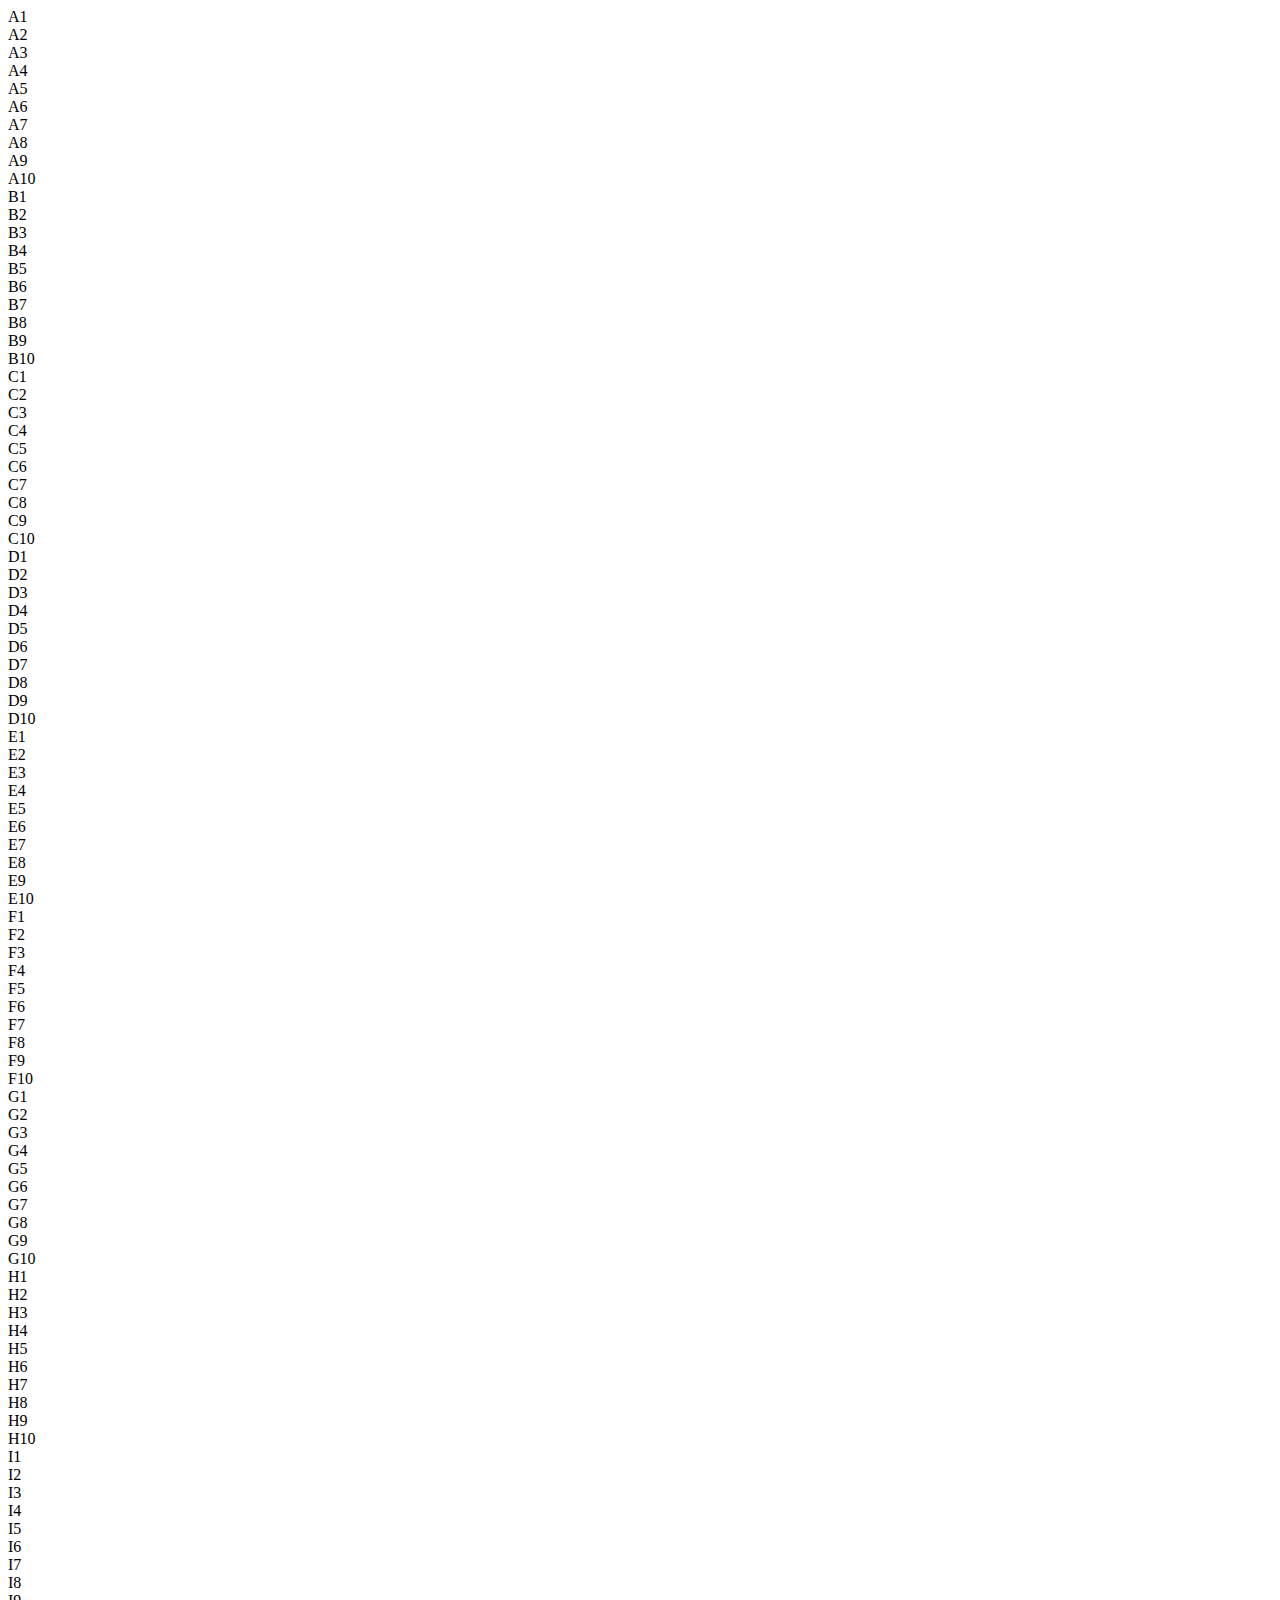
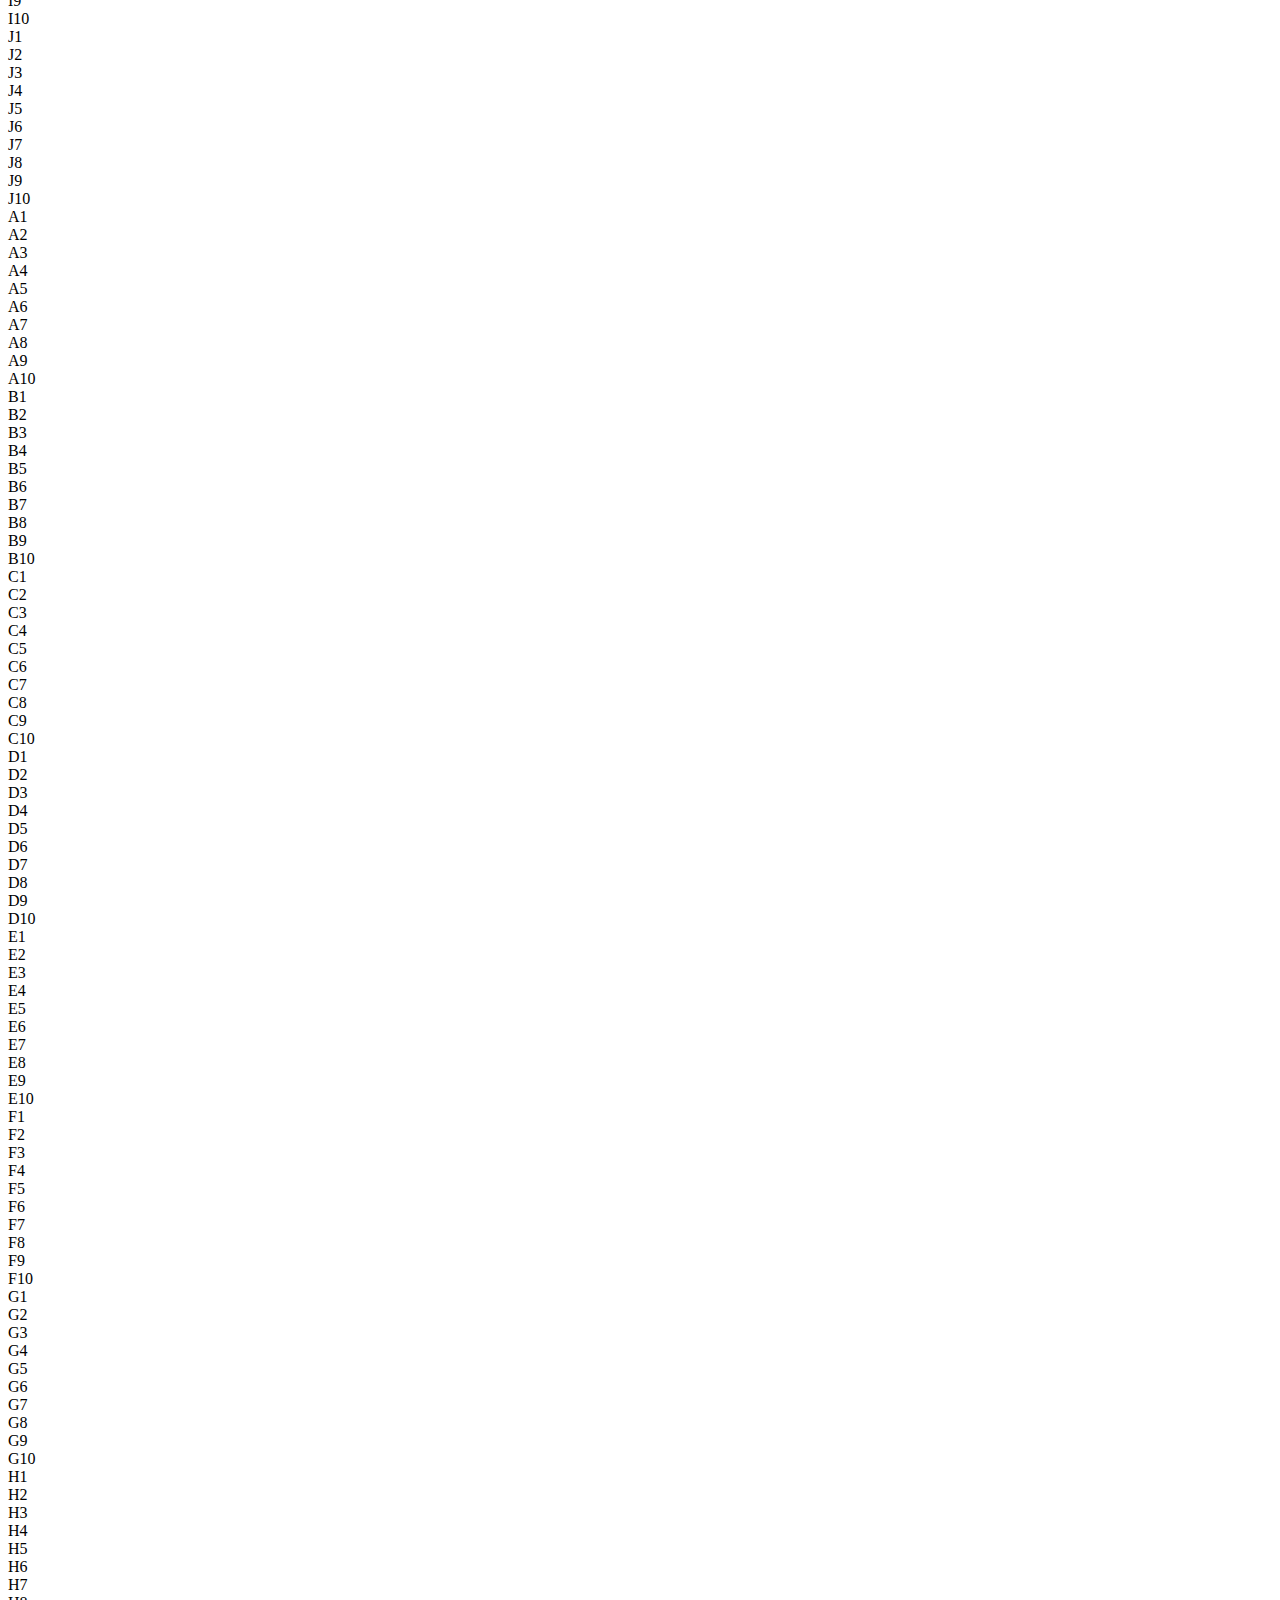
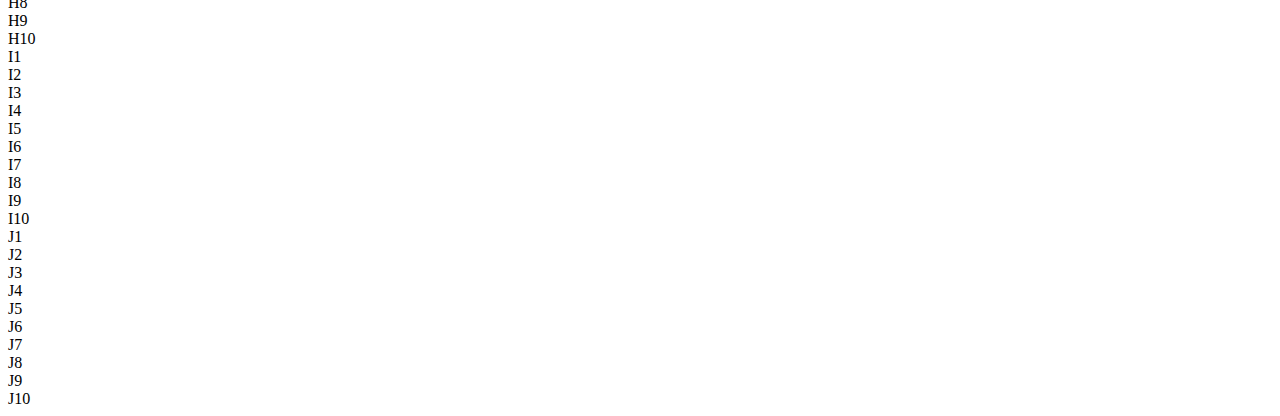
==== index.html @ 94ccf523 "layout van bordspel maken" ====
<!DOCTYPE html>
<html lang="en">
<head>
  <meta charset="UTF-8">
  <meta name="viewport" content="width=device-width, initial-scale=1.0">
  <link rel="javascript" href="JS/main.js">
  <link rel="stylesheet" href="CSS/style.css">
  <title>Zeeslag</title>
</head>
<body>
  <div class="boardcontainer">
    <div class="wrapper">
      <div class="boxes">A1</div>
      <div class="boxes">A2</div>
      <div class="boxes">A3</div>
      <div class="boxes">A4</div>
      <div class="boxes">A5</div>
      <div class="boxes">A6</div>
      <div class="boxes">A7</div>
      <div class="boxes">A8</div>
      <div class="boxes">A9</div>
      <div class="boxes">A10</div>
      <div class="boxes">B1</div>
      <div class="boxes">B2</div>
      <div class="boxes">B3</div>
      <div class="boxes">B4</div>
      <div class="boxes">B5</div>
      <div class="boxes">B6</div>
      <div class="boxes">B7</div>
      <div class="boxes">B8</div>
      <div class="boxes">B9</div>
      <div class="boxes">B10</div>
      <div class="boxes">C1</div>
      <div class="boxes">C2</div>
      <div class="boxes">C3</div>
      <div class="boxes">C4</div>
      <div class="boxes">C5</div>
      <div class="boxes">C6</div>
      <div class="boxes">C7</div>
      <div class="boxes">C8</div>
      <div class="boxes">C9</div>
      <div class="boxes">C10</div>
      <div class="boxes">D1</div>
      <div class="boxes">D2</div>
      <div class="boxes">D3</div>
      <div class="boxes">D4</div>
      <div class="boxes">D5</div>
      <div class="boxes">D6</div>
      <div class="boxes">D7</div>
      <div class="boxes">D8</div>
      <div class="boxes">D9</div>
      <div class="boxes">D10</div>
      <div class="boxes">E1</div>
      <div class="boxes">E2</div>
      <div class="boxes">E3</div>
      <div class="boxes">E4</div>
      <div class="boxes">E5</div>
      <div class="boxes">E6</div>
      <div class="boxes">E7</div>
      <div class="boxes">E8</div>
      <div class="boxes">E9</div>
      <div class="boxes">E10</div>
      <div class="boxes">F1</div>
      <div class="boxes">F2</div>
      <div class="boxes">F3</div>
      <div class="boxes">F4</div>
      <div class="boxes">F5</div>
      <div class="boxes">F6</div>
      <div class="boxes">F7</div>
      <div class="boxes">F8</div>
      <div class="boxes">F9</div>
      <div class="boxes">F10</div>
      <div class="boxes">G1</div>
      <div class="boxes">G2</div>
      <div class="boxes">G3</div>
      <div class="boxes">G4</div>
      <div class="boxes">G5</div>
      <div class="boxes">G6</div>
      <div class="boxes">G7</div>
      <div class="boxes">G8</div>
      <div class="boxes">G9</div>
      <div class="boxes">G10</div>
      <div class="boxes">H1</div>
      <div class="boxes">H2</div>
      <div class="boxes">H3</div>
      <div class="boxes">H4</div>
      <div class="boxes">H5</div>
      <div class="boxes">H6</div>
      <div class="boxes">H7</div>
      <div class="boxes">H8</div>
      <div class="boxes">H9</div>
      <div class="boxes">H10</div>
      <div class="boxes">I1</div>
      <div class="boxes">I2</div>
      <div class="boxes">I3</div>
      <div class="boxes">I4</div>
      <div class="boxes">I5</div>
      <div class="boxes">I6</div>
      <div class="boxes">I7</div>
      <div class="boxes">I8</div>
      <div class="boxes">I9</div>
      <div class="boxes">I10</div>
      <div class="boxes">J1</div>
      <div class="boxes">J2</div>
      <div class="boxes">J3</div>
      <div class="boxes">J4</div>
      <div class="boxes">J5</div>
      <div class="boxes">J6</div>
      <div class="boxes">J7</div>
      <div class="boxes">J8</div>
      <div class="boxes">J9</div>
      <div class="boxes">J10</div>
    </div>

    <div class="wrapper number2">
      <div class="boxes">A1</div>
      <div class="boxes">A2</div>
      <div class="boxes">A3</div>
      <div class="boxes">A4</div>
      <div class="boxes">A5</div>
      <div class="boxes">A6</div>
      <div class="boxes">A7</div>
      <div class="boxes">A8</div>
      <div class="boxes">A9</div>
      <div class="boxes">A10</div>
      <div class="boxes">B1</div>
      <div class="boxes">B2</div>
      <div class="boxes">B3</div>
      <div class="boxes">B4</div>
      <div class="boxes">B5</div>
      <div class="boxes">B6</div>
      <div class="boxes">B7</div>
      <div class="boxes">B8</div>
      <div class="boxes">B9</div>
      <div class="boxes">B10</div>
      <div class="boxes">C1</div>
      <div class="boxes">C2</div>
      <div class="boxes">C3</div>
      <div class="boxes">C4</div>
      <div class="boxes">C5</div>
      <div class="boxes">C6</div>
      <div class="boxes">C7</div>
      <div class="boxes">C8</div>
      <div class="boxes">C9</div>
      <div class="boxes">C10</div>
      <div class="boxes">D1</div>
      <div class="boxes">D2</div>
      <div class="boxes">D3</div>
      <div class="boxes">D4</div>
      <div class="boxes">D5</div>
      <div class="boxes">D6</div>
      <div class="boxes">D7</div>
      <div class="boxes">D8</div>
      <div class="boxes">D9</div>
      <div class="boxes">D10</div>
      <div class="boxes">E1</div>
      <div class="boxes">E2</div>
      <div class="boxes">E3</div>
      <div class="boxes">E4</div>
      <div class="boxes">E5</div>
      <div class="boxes">E6</div>
      <div class="boxes">E7</div>
      <div class="boxes">E8</div>
      <div class="boxes">E9</div>
      <div class="boxes">E10</div>
      <div class="boxes">F1</div>
      <div class="boxes">F2</div>
      <div class="boxes">F3</div>
      <div class="boxes">F4</div>
      <div class="boxes">F5</div>
      <div class="boxes">F6</div>
      <div class="boxes">F7</div>
      <div class="boxes">F8</div>
      <div class="boxes">F9</div>
      <div class="boxes">F10</div>
      <div class="boxes">G1</div>
      <div class="boxes">G2</div>
      <div class="boxes">G3</div>
      <div class="boxes">G4</div>
      <div class="boxes">G5</div>
      <div class="boxes">G6</div>
      <div class="boxes">G7</div>
      <div class="boxes">G8</div>
      <div class="boxes">G9</div>
      <div class="boxes">G10</div>
      <div class="boxes">H1</div>
      <div class="boxes">H2</div>
      <div class="boxes">H3</div>
      <div class="boxes">H4</div>
      <div class="boxes">H5</div>
      <div class="boxes">H6</div>
      <div class="boxes">H7</div>
      <div class="boxes">H8</div>
      <div class="boxes">H9</div>
      <div class="boxes">H10</div>
      <div class="boxes">I1</div>
      <div class="boxes">I2</div>
      <div class="boxes">I3</div>
      <div class="boxes">I4</div>
      <div class="boxes">I5</div>
      <div class="boxes">I6</div>
      <div class="boxes">I7</div>
      <div class="boxes">I8</div>
      <div class="boxes">I9</div>
      <div class="boxes">I10</div>
      <div class="boxes">J1</div>
      <div class="boxes">J2</div>
      <div class="boxes">J3</div>
      <div class="boxes">J4</div>
      <div class="boxes">J5</div>
      <div class="boxes">J6</div>
      <div class="boxes">J7</div>
      <div class="boxes">J8</div>
      <div class="boxes">J9</div>
      <div class="boxes">J10</div>
    </div>
  </div>
</body>
</html>
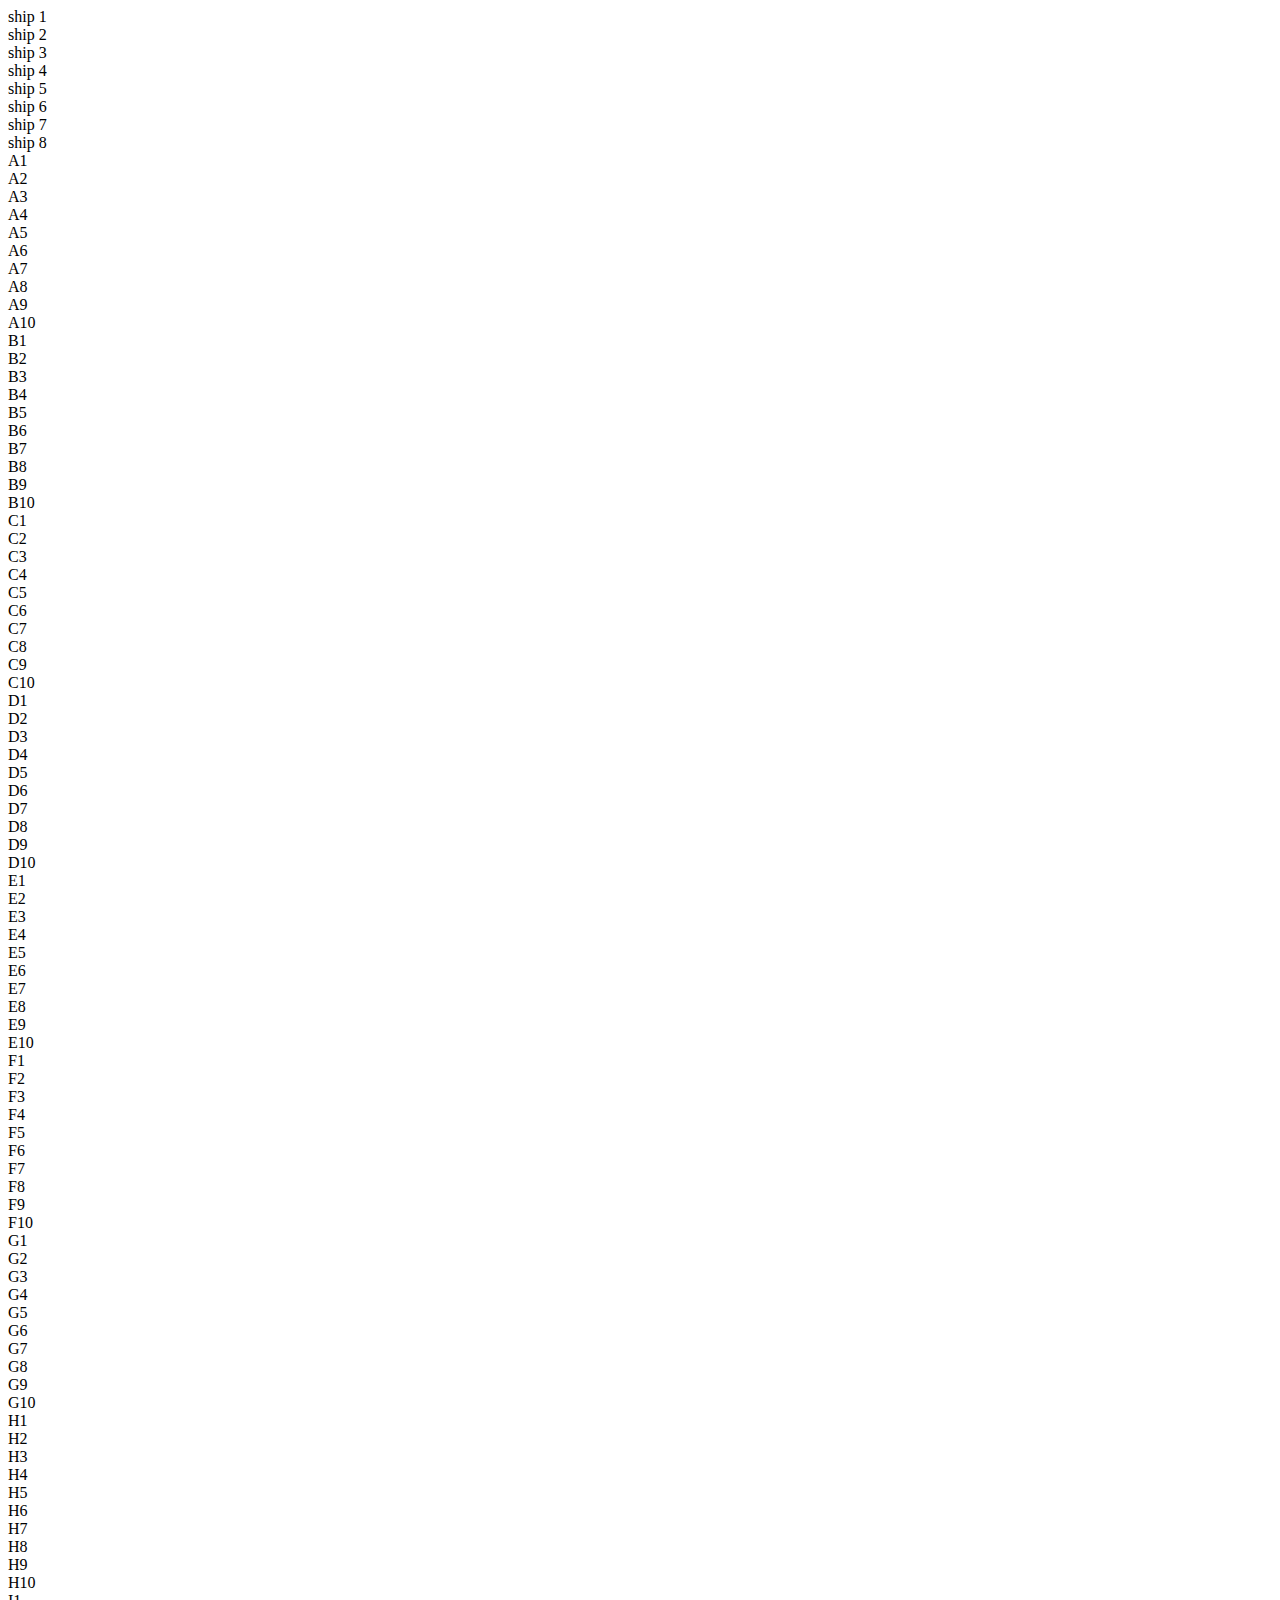
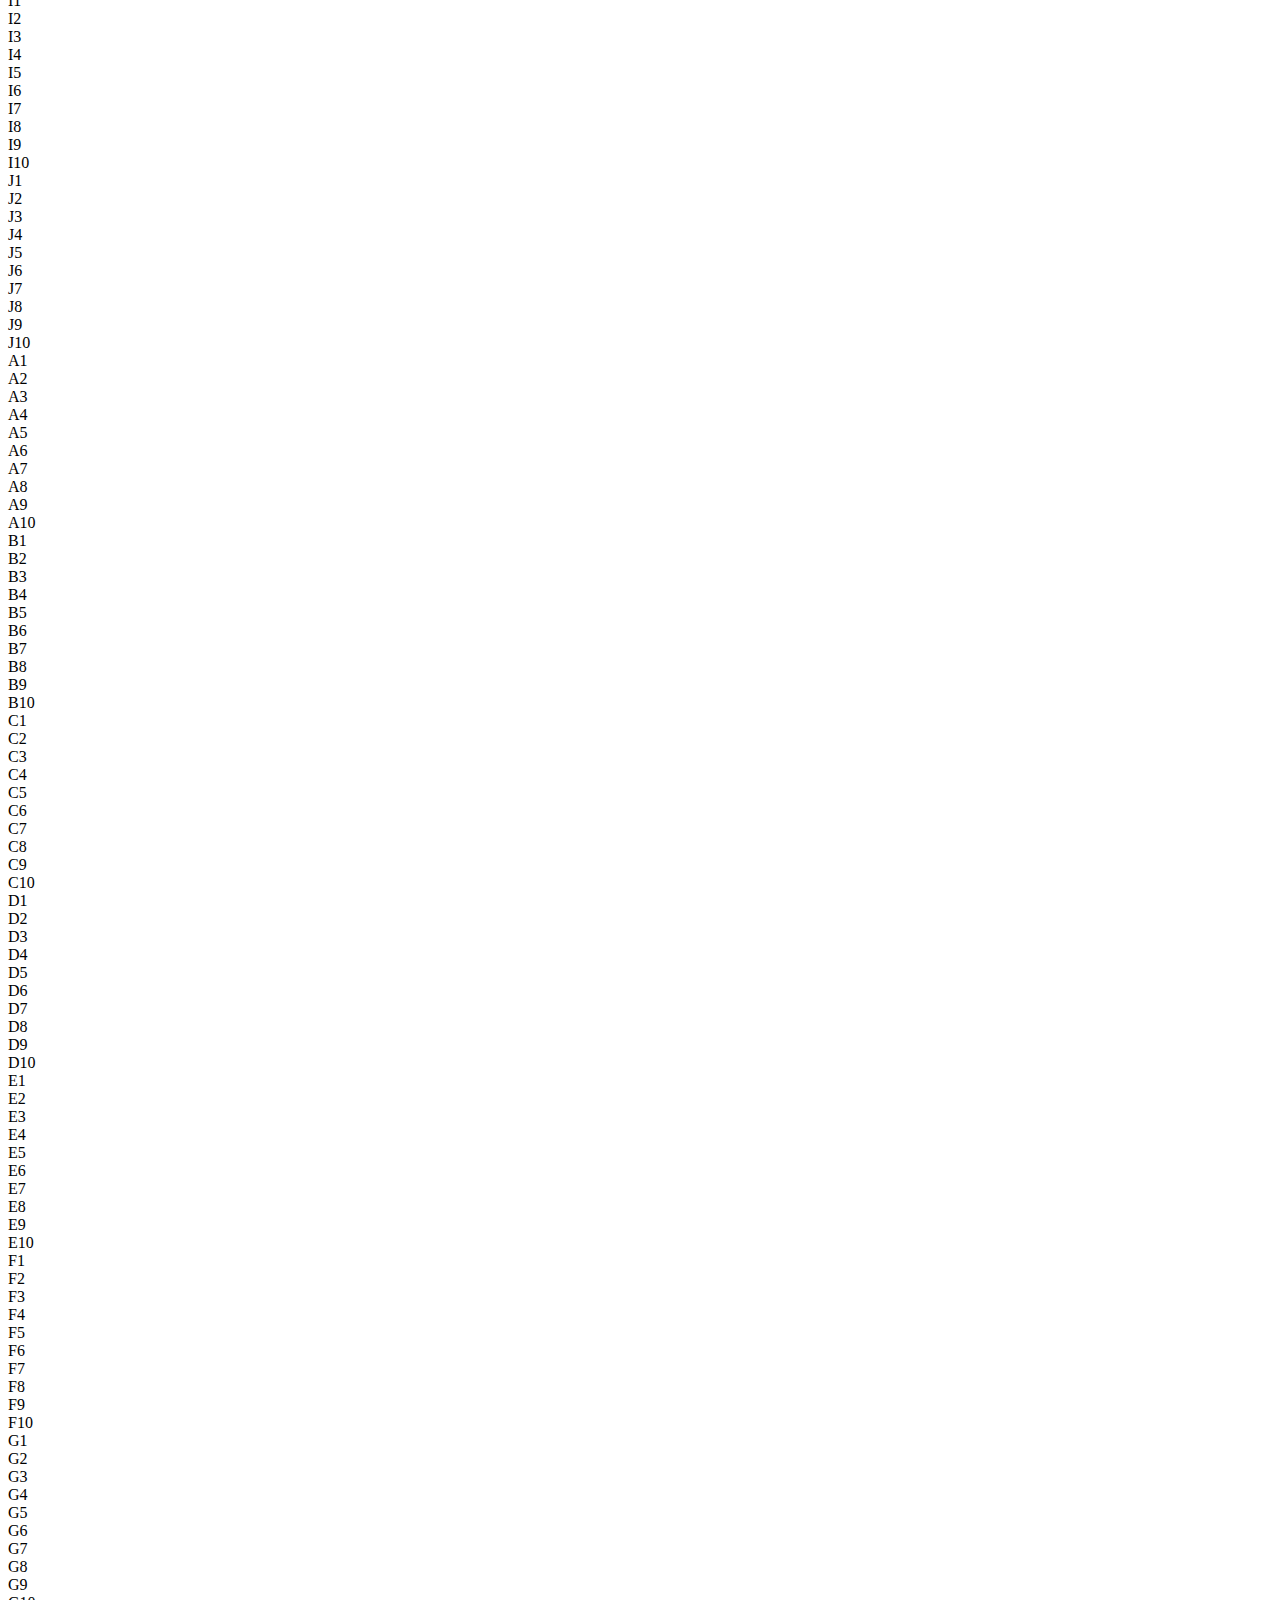
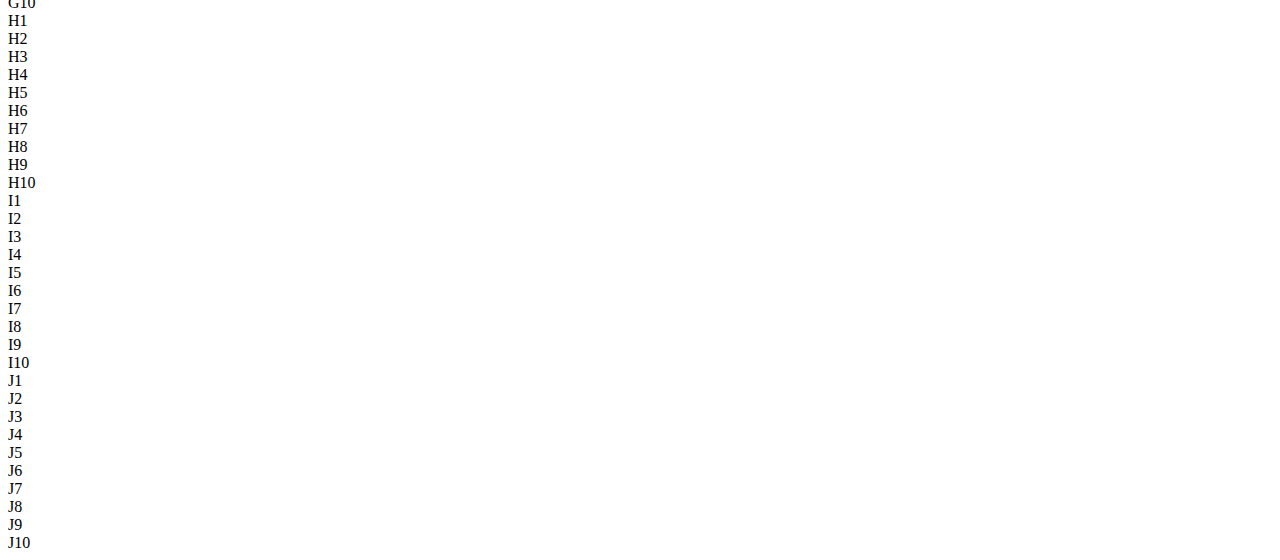
==== commit 8bf8aff3: "ships aanmaken" ====
--- a/index.html
+++ b/index.html
@@ -3,12 +3,19 @@
 <head>
   <meta charset="UTF-8">
   <meta name="viewport" content="width=device-width, initial-scale=1.0">
-  <link rel="javascript" href="JS/main.js">
   <link rel="stylesheet" href="CSS/style.css">
   <title>Zeeslag</title>
 </head>
 <body>
   <div class="boardcontainer">
+    <div class= "ships1"> ship 1 </div>
+    <div class= "ships2"> ship 2 </div>
+    <div class= "ships3"> ship 3 </div>
+    <div class= "ships4"> ship 4 </div>
+    <div class= "ships5"> ship 5 </div>
+    <div class= "ships6"> ship 6 </div>
+    <div class= "ships7"> ship 7 </div>
+    <div class= "ships8"> ship 8 </div>
     <div class="wrapper">
       <div class="boxes">A1</div>
       <div class="boxes">A2</div>
@@ -215,5 +222,6 @@
       <div class="boxes">J10</div>
     </div>
   </div>
+  <script src="JS/main.js"></script>
 </body>
 </html>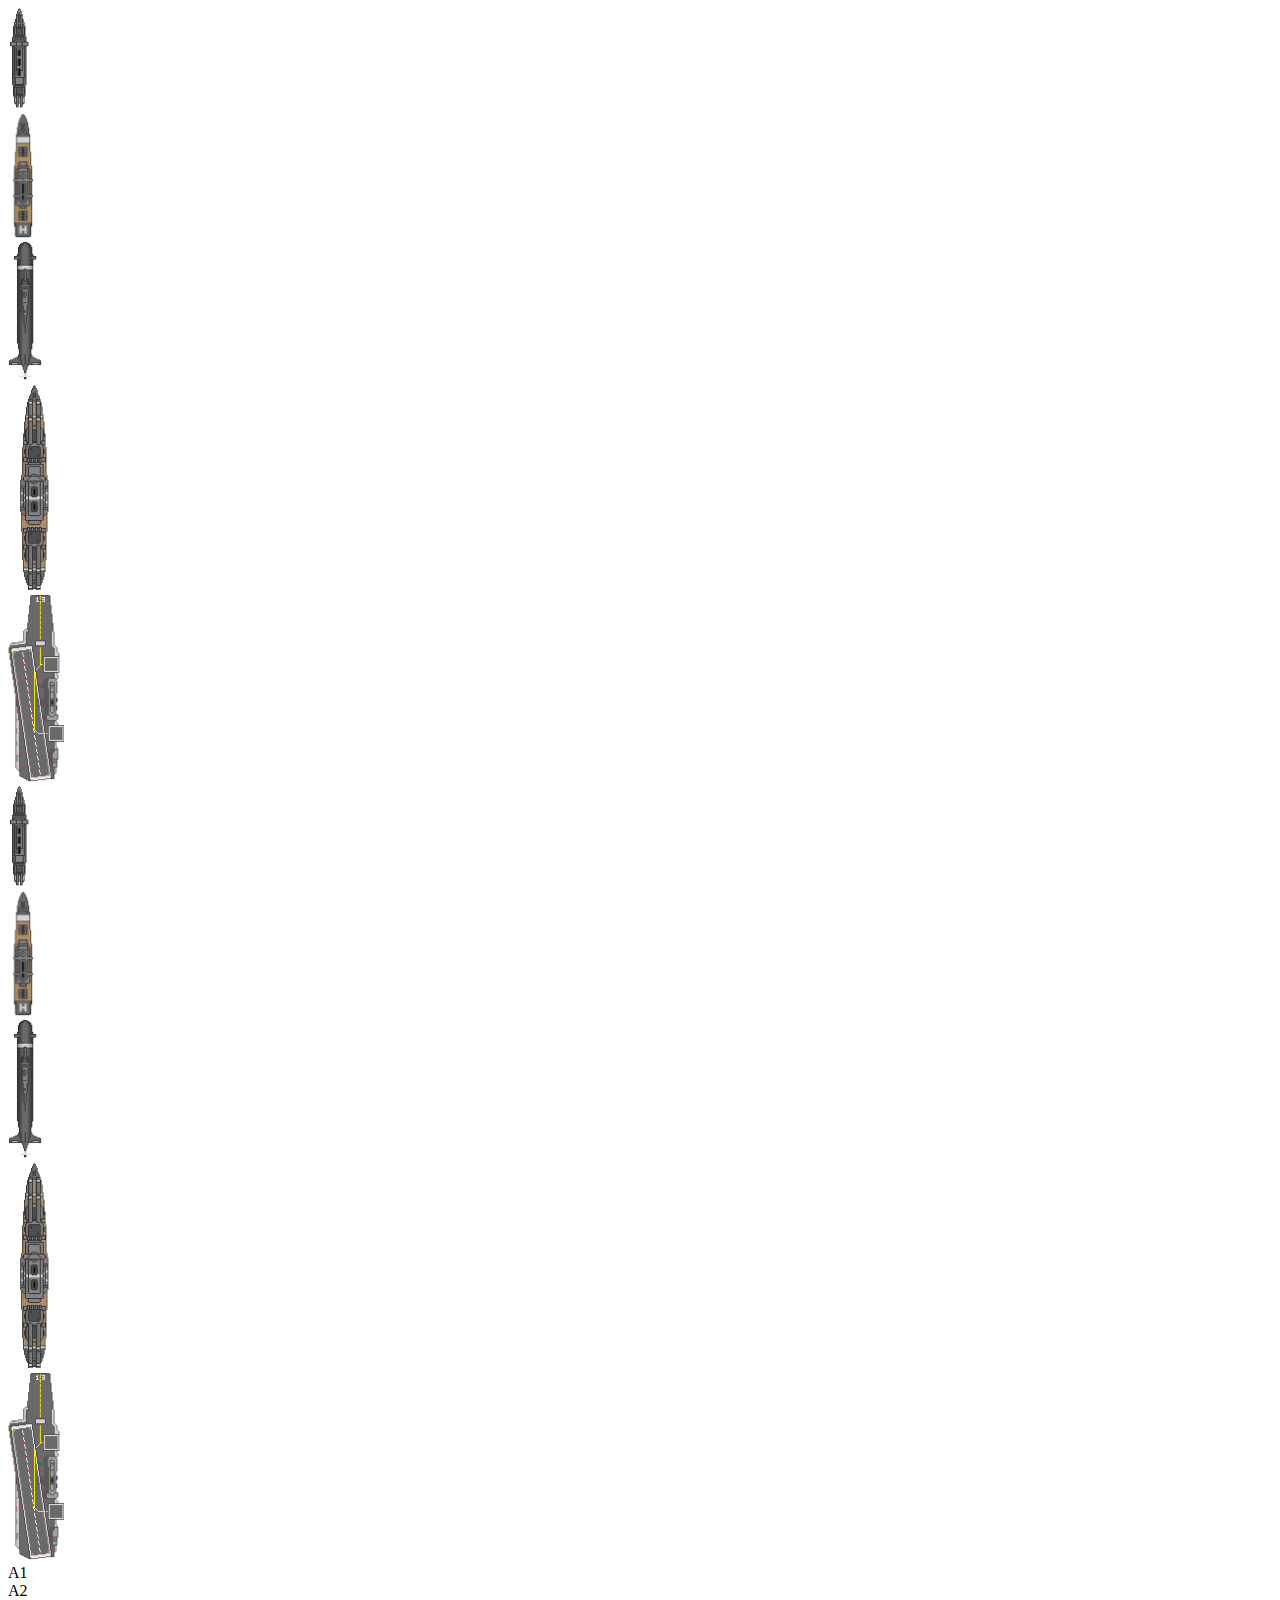
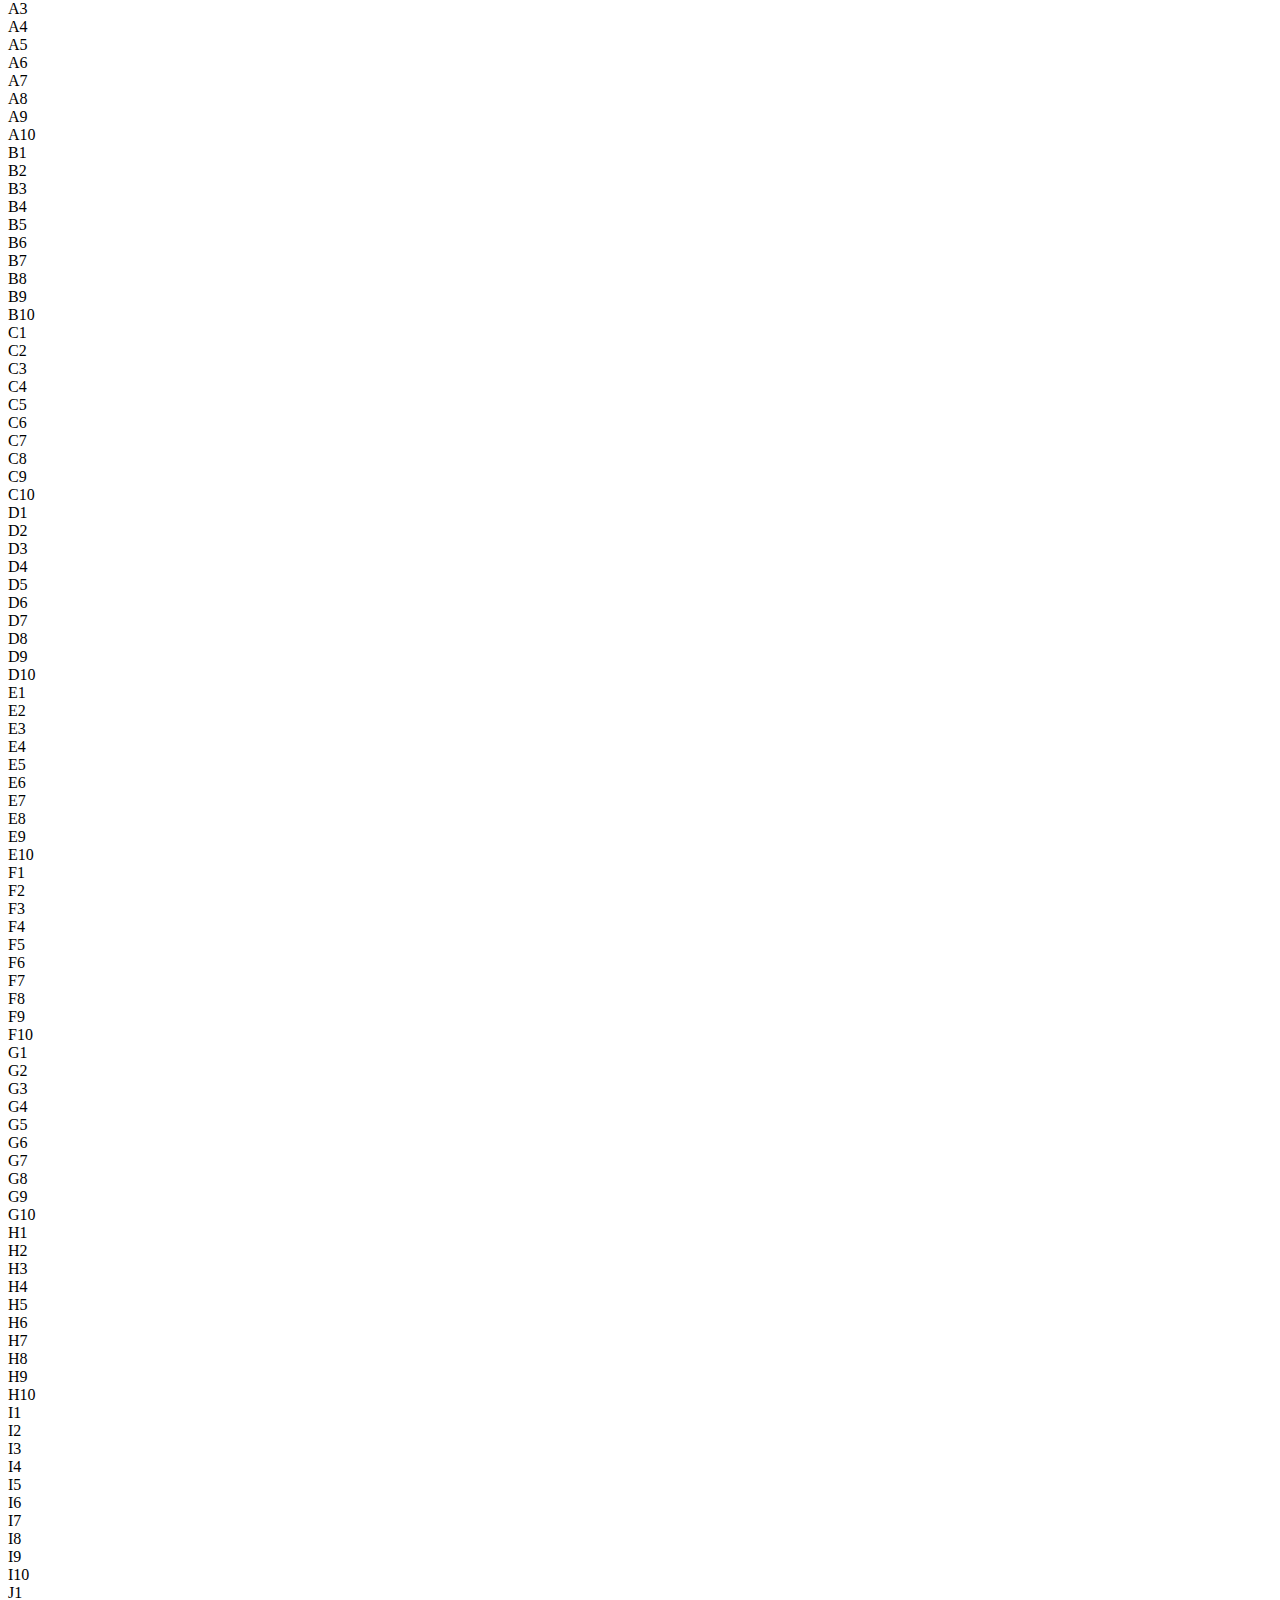
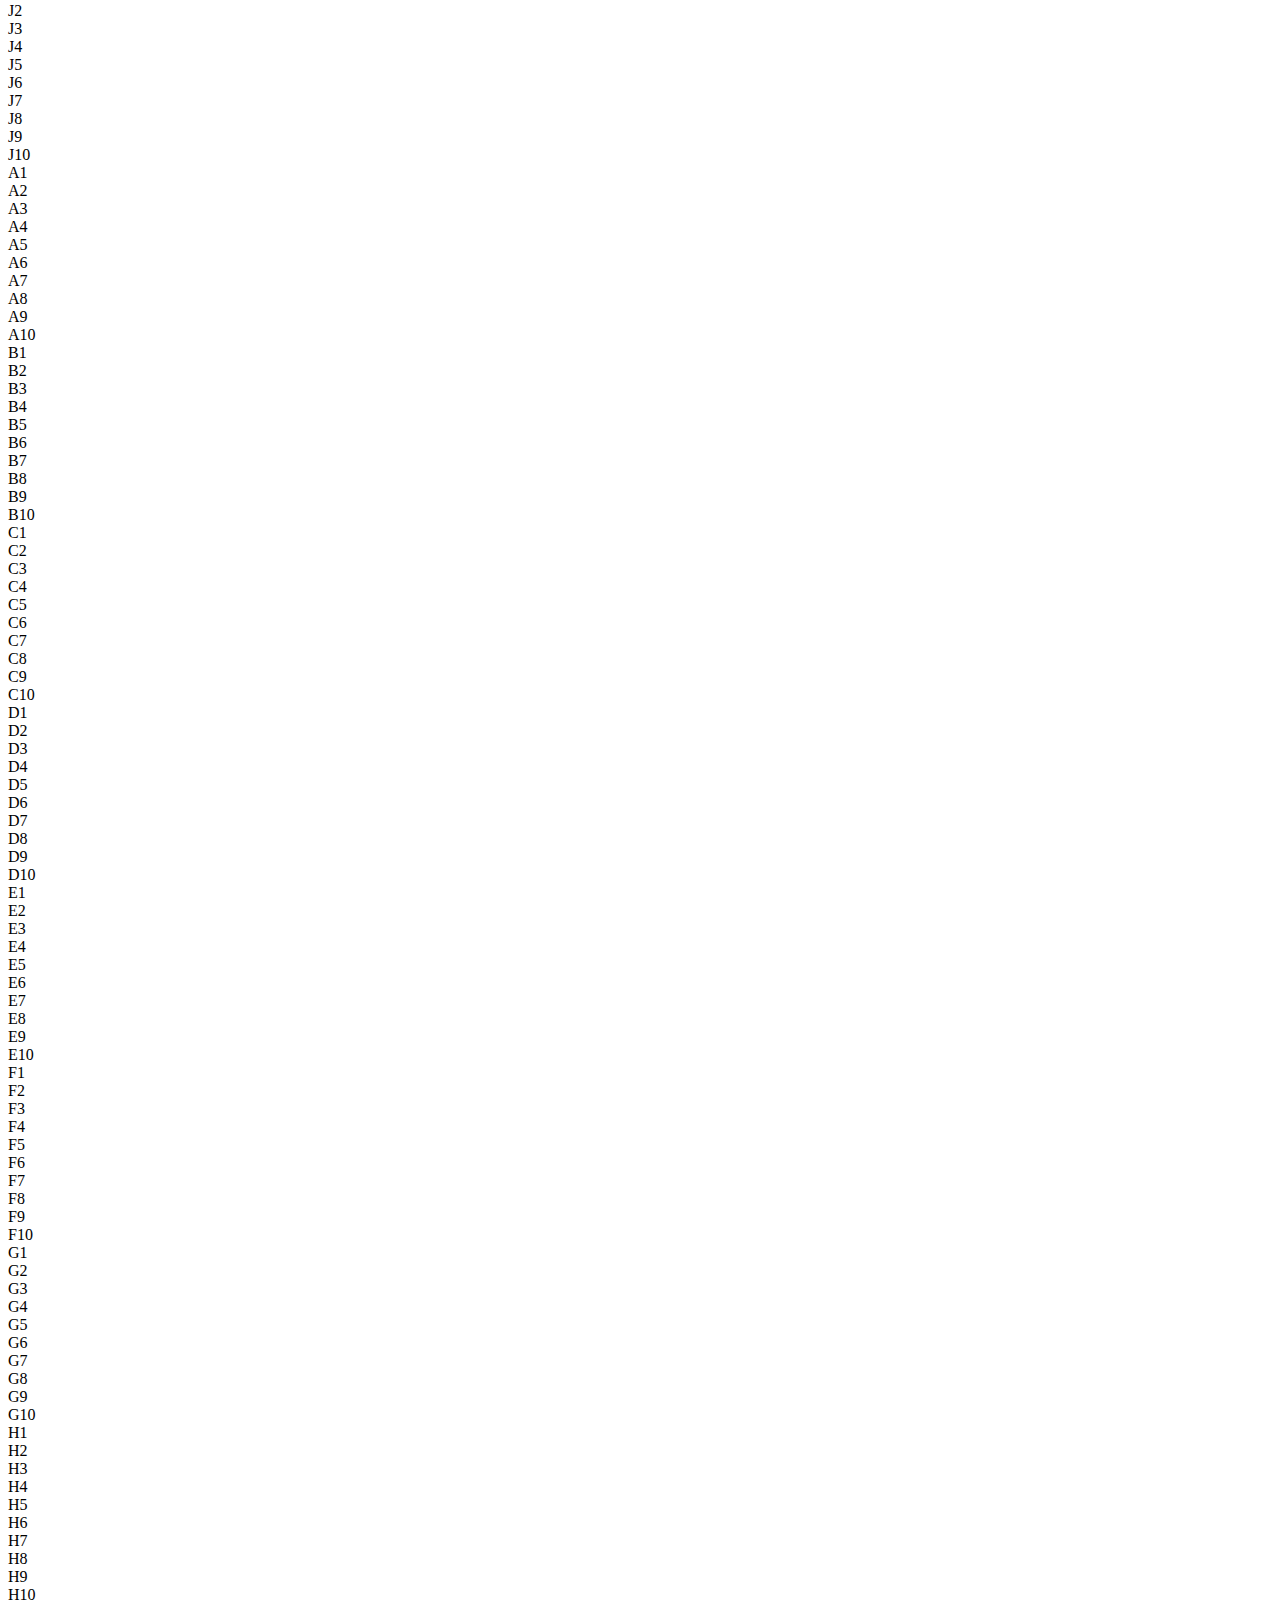
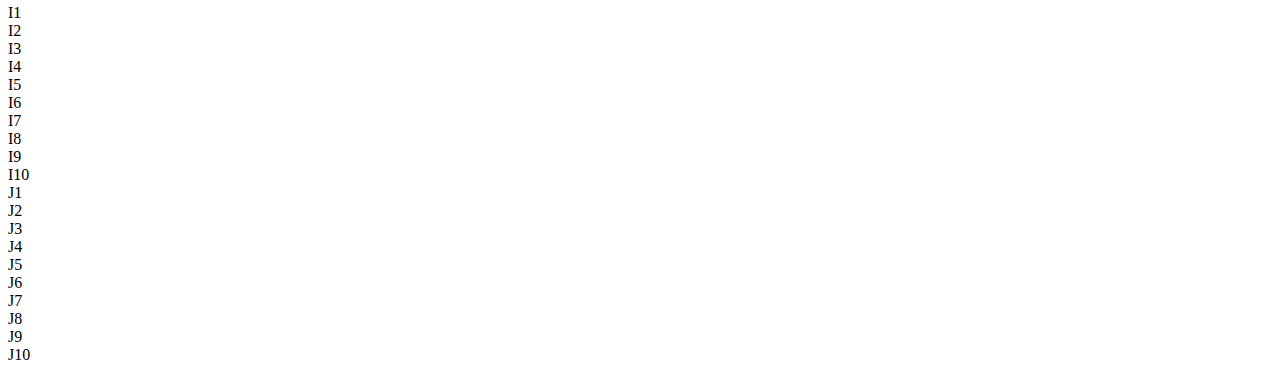
==== commit 5d53b6ec: "ships image" ====
--- a/index.html
+++ b/index.html
@@ -8,14 +8,16 @@
 </head>
 <body>
   <div class="boardcontainer">
-    <div class= "ships1"> ship 1 </div>
-    <div class= "ships2"> ship 2 </div>
-    <div class= "ships3"> ship 3 </div>
-    <div class= "ships4"> ship 4 </div>
-    <div class= "ships5"> ship 5 </div>
-    <div class= "ships6"> ship 6 </div>
-    <div class= "ships7"> ship 7 </div>
-    <div class= "ships8"> ship 8 </div>
+    <div class= "ships1"> <img src="image/ship1.png" alt="ship1"> </div>
+    <div class= "ships2"> <img src="image/ship2.png" alt="ship2"> </div>
+    <div class= "ships3"> <img src="image/ship3.png" alt="ship3"> </div>
+    <div class= "ships4"> <img src="image/ship4.png" alt="ship4"> </div>
+    <div class= "ships5"> <img src="image/ship5.png" alt="ship5"> </div>
+    <div class= "ships6"> <img src="image/ship1.png" alt="ship1"> </div>
+    <div class= "ships7"> <img src="image/ship2.png" alt="ship2"> </div>
+    <div class= "ships8"> <img src="image/ship3.png" alt="ship3"> </div>
+    <div class= "ships9"> <img src="image/ship4.png" alt="ship4"> </div>
+    <div class= "ships10"> <img src="image/ship5.png" alt="ship5"> </div>
     <div class="wrapper">
       <div class="boxes">A1</div>
       <div class="boxes">A2</div>
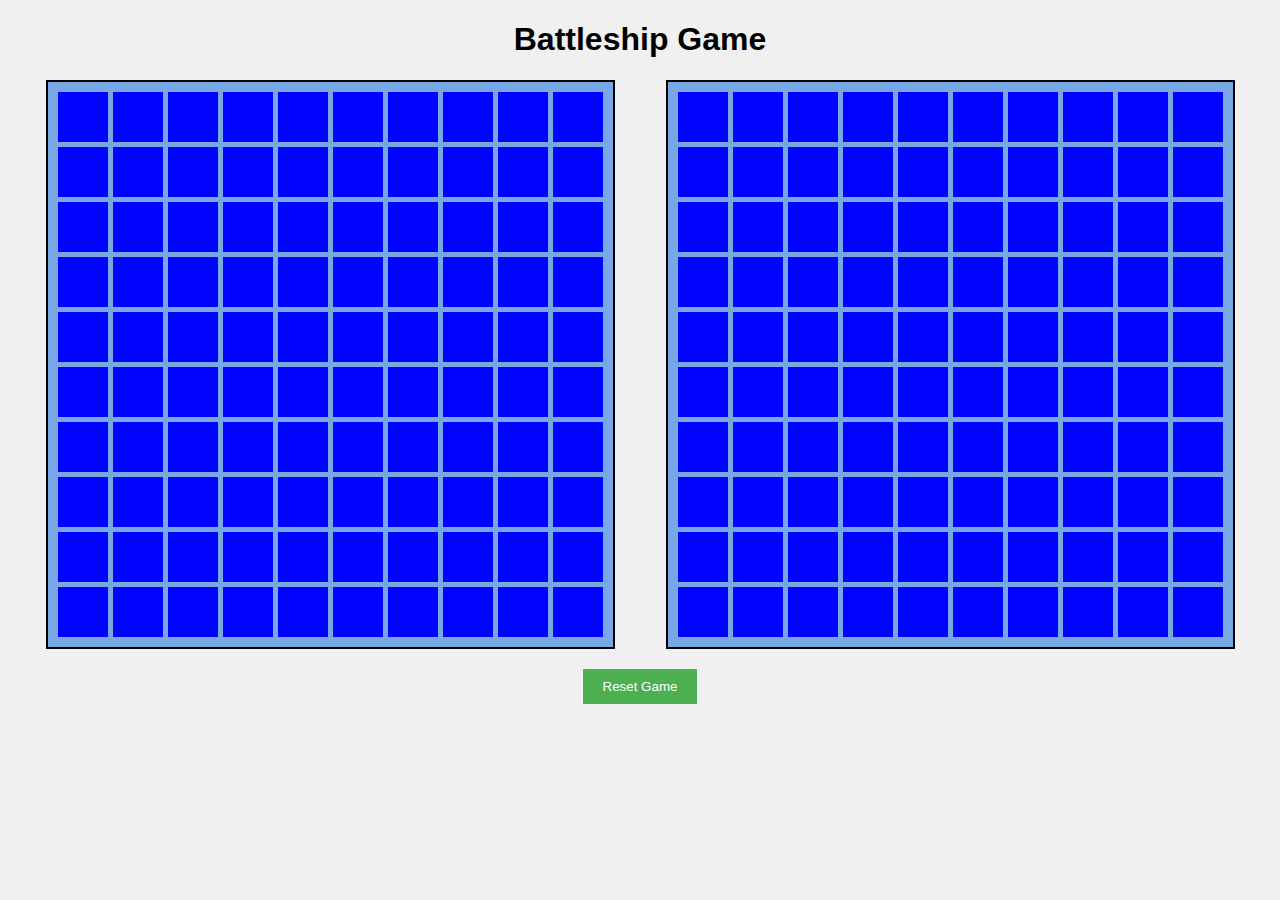
==== commit c8376100: "update" ====
--- a/index.html
+++ b/index.html
@@ -3,227 +3,22 @@
 <head>
   <meta charset="UTF-8">
   <meta name="viewport" content="width=device-width, initial-scale=1.0">
-  <link rel="stylesheet" href="CSS/style.css">
-  <title>Zeeslag</title>
+  <title>Battleship Game</title>
+  <link rel="stylesheet" href="css/style.css">
 </head>
 <body>
-  <div class="boardcontainer">
-    <div class= "ships1"> <img src="image/ship1.png" alt="ship1"> </div>
-    <div class= "ships2"> <img src="image/ship2.png" alt="ship2"> </div>
-    <div class= "ships3"> <img src="image/ship3.png" alt="ship3"> </div>
-    <div class= "ships4"> <img src="image/ship4.png" alt="ship4"> </div>
-    <div class= "ships5"> <img src="image/ship5.png" alt="ship5"> </div>
-    <div class= "ships6"> <img src="image/ship1.png" alt="ship1"> </div>
-    <div class= "ships7"> <img src="image/ship2.png" alt="ship2"> </div>
-    <div class= "ships8"> <img src="image/ship3.png" alt="ship3"> </div>
-    <div class= "ships9"> <img src="image/ship4.png" alt="ship4"> </div>
-    <div class= "ships10"> <img src="image/ship5.png" alt="ship5"> </div>
-    <div class="wrapper">
-      <div class="boxes">A1</div>
-      <div class="boxes">A2</div>
-      <div class="boxes">A3</div>
-      <div class="boxes">A4</div>
-      <div class="boxes">A5</div>
-      <div class="boxes">A6</div>
-      <div class="boxes">A7</div>
-      <div class="boxes">A8</div>
-      <div class="boxes">A9</div>
-      <div class="boxes">A10</div>
-      <div class="boxes">B1</div>
-      <div class="boxes">B2</div>
-      <div class="boxes">B3</div>
-      <div class="boxes">B4</div>
-      <div class="boxes">B5</div>
-      <div class="boxes">B6</div>
-      <div class="boxes">B7</div>
-      <div class="boxes">B8</div>
-      <div class="boxes">B9</div>
-      <div class="boxes">B10</div>
-      <div class="boxes">C1</div>
-      <div class="boxes">C2</div>
-      <div class="boxes">C3</div>
-      <div class="boxes">C4</div>
-      <div class="boxes">C5</div>
-      <div class="boxes">C6</div>
-      <div class="boxes">C7</div>
-      <div class="boxes">C8</div>
-      <div class="boxes">C9</div>
-      <div class="boxes">C10</div>
-      <div class="boxes">D1</div>
-      <div class="boxes">D2</div>
-      <div class="boxes">D3</div>
-      <div class="boxes">D4</div>
-      <div class="boxes">D5</div>
-      <div class="boxes">D6</div>
-      <div class="boxes">D7</div>
-      <div class="boxes">D8</div>
-      <div class="boxes">D9</div>
-      <div class="boxes">D10</div>
-      <div class="boxes">E1</div>
-      <div class="boxes">E2</div>
-      <div class="boxes">E3</div>
-      <div class="boxes">E4</div>
-      <div class="boxes">E5</div>
-      <div class="boxes">E6</div>
-      <div class="boxes">E7</div>
-      <div class="boxes">E8</div>
-      <div class="boxes">E9</div>
-      <div class="boxes">E10</div>
-      <div class="boxes">F1</div>
-      <div class="boxes">F2</div>
-      <div class="boxes">F3</div>
-      <div class="boxes">F4</div>
-      <div class="boxes">F5</div>
-      <div class="boxes">F6</div>
-      <div class="boxes">F7</div>
-      <div class="boxes">F8</div>
-      <div class="boxes">F9</div>
-      <div class="boxes">F10</div>
-      <div class="boxes">G1</div>
-      <div class="boxes">G2</div>
-      <div class="boxes">G3</div>
-      <div class="boxes">G4</div>
-      <div class="boxes">G5</div>
-      <div class="boxes">G6</div>
-      <div class="boxes">G7</div>
-      <div class="boxes">G8</div>
-      <div class="boxes">G9</div>
-      <div class="boxes">G10</div>
-      <div class="boxes">H1</div>
-      <div class="boxes">H2</div>
-      <div class="boxes">H3</div>
-      <div class="boxes">H4</div>
-      <div class="boxes">H5</div>
-      <div class="boxes">H6</div>
-      <div class="boxes">H7</div>
-      <div class="boxes">H8</div>
-      <div class="boxes">H9</div>
-      <div class="boxes">H10</div>
-      <div class="boxes">I1</div>
-      <div class="boxes">I2</div>
-      <div class="boxes">I3</div>
-      <div class="boxes">I4</div>
-      <div class="boxes">I5</div>
-      <div class="boxes">I6</div>
-      <div class="boxes">I7</div>
-      <div class="boxes">I8</div>
-      <div class="boxes">I9</div>
-      <div class="boxes">I10</div>
-      <div class="boxes">J1</div>
-      <div class="boxes">J2</div>
-      <div class="boxes">J3</div>
-      <div class="boxes">J4</div>
-      <div class="boxes">J5</div>
-      <div class="boxes">J6</div>
-      <div class="boxes">J7</div>
-      <div class="boxes">J8</div>
-      <div class="boxes">J9</div>
-      <div class="boxes">J10</div>
+  <div class="container">
+    <h1>Battleship Game</h1>
+    <div class="game-board">
+      <div class="board player-board">
+        <h2>Your Board</h2>
+      </div>
+      <div class="board enemy-board">
+        <h2>Enemy's Board</h2>
+      </div>
     </div>
-
-    <div class="wrapper number2">
-      <div class="boxes">A1</div>
-      <div class="boxes">A2</div>
-      <div class="boxes">A3</div>
-      <div class="boxes">A4</div>
-      <div class="boxes">A5</div>
-      <div class="boxes">A6</div>
-      <div class="boxes">A7</div>
-      <div class="boxes">A8</div>
-      <div class="boxes">A9</div>
-      <div class="boxes">A10</div>
-      <div class="boxes">B1</div>
-      <div class="boxes">B2</div>
-      <div class="boxes">B3</div>
-      <div class="boxes">B4</div>
-      <div class="boxes">B5</div>
-      <div class="boxes">B6</div>
-      <div class="boxes">B7</div>
-      <div class="boxes">B8</div>
-      <div class="boxes">B9</div>
-      <div class="boxes">B10</div>
-      <div class="boxes">C1</div>
-      <div class="boxes">C2</div>
-      <div class="boxes">C3</div>
-      <div class="boxes">C4</div>
-      <div class="boxes">C5</div>
-      <div class="boxes">C6</div>
-      <div class="boxes">C7</div>
-      <div class="boxes">C8</div>
-      <div class="boxes">C9</div>
-      <div class="boxes">C10</div>
-      <div class="boxes">D1</div>
-      <div class="boxes">D2</div>
-      <div class="boxes">D3</div>
-      <div class="boxes">D4</div>
-      <div class="boxes">D5</div>
-      <div class="boxes">D6</div>
-      <div class="boxes">D7</div>
-      <div class="boxes">D8</div>
-      <div class="boxes">D9</div>
-      <div class="boxes">D10</div>
-      <div class="boxes">E1</div>
-      <div class="boxes">E2</div>
-      <div class="boxes">E3</div>
-      <div class="boxes">E4</div>
-      <div class="boxes">E5</div>
-      <div class="boxes">E6</div>
-      <div class="boxes">E7</div>
-      <div class="boxes">E8</div>
-      <div class="boxes">E9</div>
-      <div class="boxes">E10</div>
-      <div class="boxes">F1</div>
-      <div class="boxes">F2</div>
-      <div class="boxes">F3</div>
-      <div class="boxes">F4</div>
-      <div class="boxes">F5</div>
-      <div class="boxes">F6</div>
-      <div class="boxes">F7</div>
-      <div class="boxes">F8</div>
-      <div class="boxes">F9</div>
-      <div class="boxes">F10</div>
-      <div class="boxes">G1</div>
-      <div class="boxes">G2</div>
-      <div class="boxes">G3</div>
-      <div class="boxes">G4</div>
-      <div class="boxes">G5</div>
-      <div class="boxes">G6</div>
-      <div class="boxes">G7</div>
-      <div class="boxes">G8</div>
-      <div class="boxes">G9</div>
-      <div class="boxes">G10</div>
-      <div class="boxes">H1</div>
-      <div class="boxes">H2</div>
-      <div class="boxes">H3</div>
-      <div class="boxes">H4</div>
-      <div class="boxes">H5</div>
-      <div class="boxes">H6</div>
-      <div class="boxes">H7</div>
-      <div class="boxes">H8</div>
-      <div class="boxes">H9</div>
-      <div class="boxes">H10</div>
-      <div class="boxes">I1</div>
-      <div class="boxes">I2</div>
-      <div class="boxes">I3</div>
-      <div class="boxes">I4</div>
-      <div class="boxes">I5</div>
-      <div class="boxes">I6</div>
-      <div class="boxes">I7</div>
-      <div class="boxes">I8</div>
-      <div class="boxes">I9</div>
-      <div class="boxes">I10</div>
-      <div class="boxes">J1</div>
-      <div class="boxes">J2</div>
-      <div class="boxes">J3</div>
-      <div class="boxes">J4</div>
-      <div class="boxes">J5</div>
-      <div class="boxes">J6</div>
-      <div class="boxes">J7</div>
-      <div class="boxes">J8</div>
-      <div class="boxes">J9</div>
-      <div class="boxes">J10</div>
-    </div>
+    <button class="reset-btn">Reset Game</button>
   </div>
-  <script src="JS/main.js"></script>
+  <script src="js/main.js"></script>
 </body>
-</html>+</html>
--- a/css/style.css
+++ b/css/style.css
@@ -0,0 +1,66 @@
+body {
+  font-family: Arial, sans-serif;
+  text-align: center;
+  background-color: #f0f0f0;
+  margin: 0;
+  padding: 0;
+}
+
+.container {
+  margin: 20px;
+}
+
+h1 {
+  color: #000000;
+}
+
+.game-board {
+  display: flex;
+  justify-content: space-around;
+  margin-top: 20px;
+}
+
+.board {
+  display: grid;
+  grid-template-columns: repeat(10, 50px); 
+  grid-template-rows: repeat(10, 50px); 
+  gap: 5px;
+  justify-items: center;
+  align-items: center;
+  background-color: #0b64da86;
+  padding: 10px;
+  border: 2px solid #000000;
+}
+
+.board div {
+  width: 50px;
+  height: 50px;
+  background-color: #0004ff;
+  display: flex;
+  justify-content: center;
+  align-items: center;
+  cursor: pointer;
+  transition: background-color 0.3s;
+}
+
+
+.board .hit {
+  background-color: red;
+}
+
+.board .miss {
+  background-color: rgb(255, 230, 0);
+}
+
+.reset-btn {
+  margin-top: 20px;
+  padding: 10px 20px;
+  background-color: #4CAF50;
+  color: white;
+  border: none;
+  cursor: pointer;
+}
+
+.reset-btn:hover {
+  background-color: #45a049;
+}
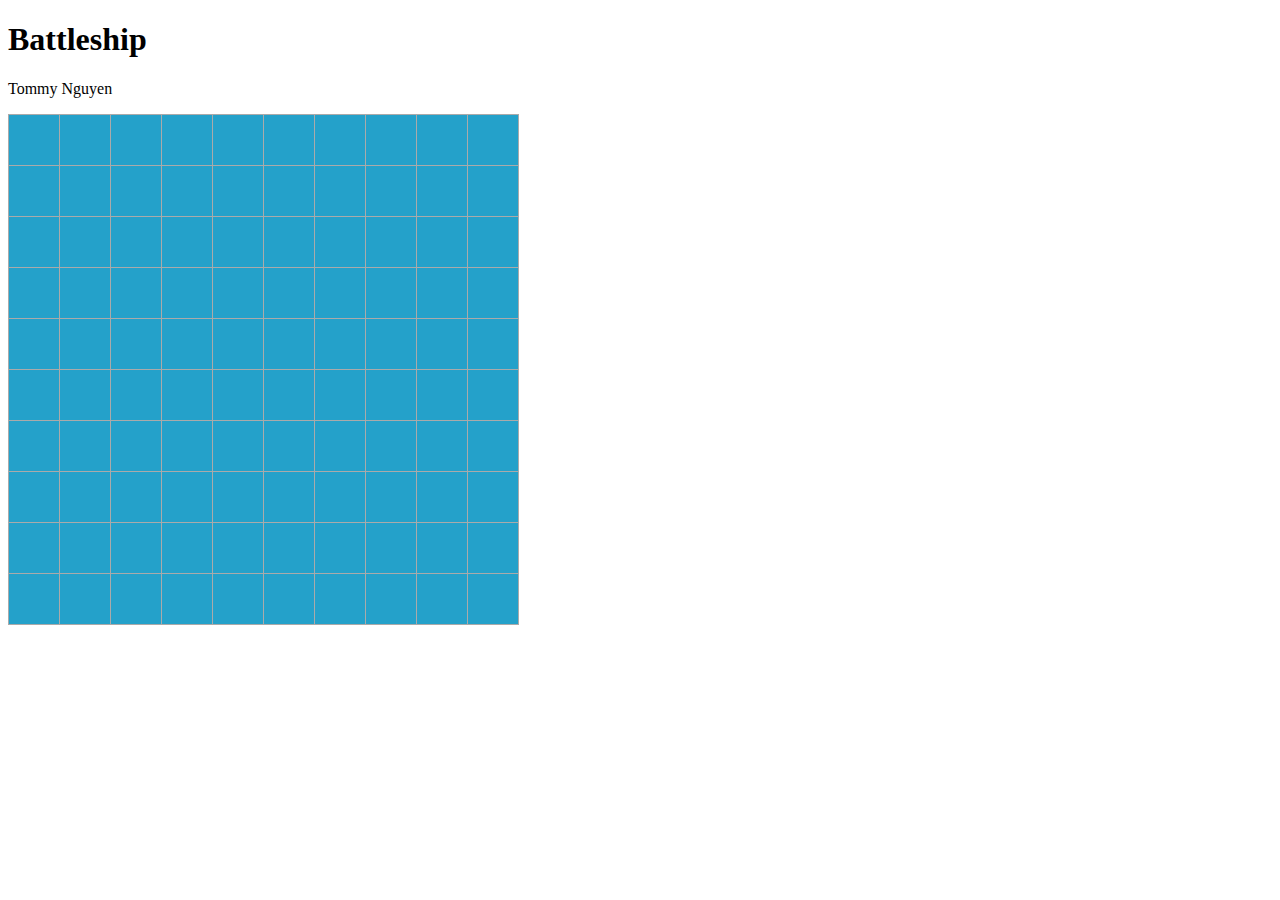
==== commit e93b39c6: "veel makkelijkere versie gemaakt" ====
--- a/index.html
+++ b/index.html
@@ -1,24 +1,128 @@
 <!DOCTYPE html>
 <html lang="en">
 <head>
-  <meta charset="UTF-8">
-  <meta name="viewport" content="width=device-width, initial-scale=1.0">
-  <title>Battleship Game</title>
-  <link rel="stylesheet" href="css/style.css">
+    <meta charset="UTF-8">
+    <meta name="viewport" content="width=device-width, initial-scale=1.0">
+    <link rel="stylesheet" href="css/style.css">
+    <title>Document</title>
 </head>
-<body>
-  <div class="container">
-    <h1>Battleship Game</h1>
-    <div class="game-board">
-      <div class="board player-board">
-        <h2>Your Board</h2>
-      </div>
-      <div class="board enemy-board">
-        <h2>Enemy's Board</h2>
-      </div>
+  <body>
+    <h1>Battleship</h1>  
+    <p>Tommy Nguyen</p>
+
+    <div class="board">
+      <!-- Manually create 100 divs for the 10x10 grid -->
+      <div class="box" data-row="0" data-col="0"></div>
+      <div class="box" data-row="0" data-col="1"></div>
+      <div class="box" data-row="0" data-col="2"></div>
+      <div class="box" data-row="0" data-col="3"></div>
+      <div class="box" data-row="0" data-col="4"></div>
+      <div class="box" data-row="0" data-col="5"></div>
+      <div class="box" data-row="0" data-col="6"></div>
+      <div class="box" data-row="0" data-col="7"></div>
+      <div class="box" data-row="0" data-col="8"></div>
+      <div class="box" data-row="0" data-col="9"></div>
+      
+      <div class="box" data-row="1" data-col="0"></div>
+      <div class="box" data-row="1" data-col="1"></div>
+      <div class="box" data-row="1" data-col="2"></div>
+      <div class="box" data-row="1" data-col="3"></div>
+      <div class="box" data-row="1" data-col="4"></div>
+      <div class="box" data-row="1" data-col="5"></div>
+      <div class="box" data-row="1" data-col="6"></div>
+      <div class="box" data-row="1" data-col="7"></div>
+      <div class="box" data-row="1" data-col="8"></div>
+      <div class="box" data-row="1" data-col="9"></div>
+      
+      <div class="box" data-row="2" data-col="0"></div>
+      <div class="box" data-row="2" data-col="1"></div>
+      <div class="box" data-row="2" data-col="2"></div>
+      <div class="box" data-row="2" data-col="3"></div>
+      <div class="box" data-row="2" data-col="4"></div>
+      <div class="box" data-row="2" data-col="5"></div>
+      <div class="box" data-row="2" data-col="6"></div>
+      <div class="box" data-row="2" data-col="7"></div>
+      <div class="box" data-row="2" data-col="8"></div>
+      <div class="box" data-row="2" data-col="9"></div>
+      
+      <div class="box" data-row="3" data-col="0"></div>
+      <div class="box" data-row="3" data-col="1"></div>
+      <div class="box" data-row="3" data-col="2"></div>
+      <div class="box" data-row="3" data-col="3"></div>
+      <div class="box" data-row="3" data-col="4"></div>
+      <div class="box" data-row="3" data-col="5"></div>
+      <div class="box" data-row="3" data-col="6"></div>
+      <div class="box" data-row="3" data-col="7"></div>
+      <div class="box" data-row="3" data-col="8"></div>
+      <div class="box" data-row="3" data-col="9"></div>
+      
+      <div class="box" data-row="4" data-col="0"></div>
+      <div class="box" data-row="4" data-col="1"></div>
+      <div class="box" data-row="4" data-col="2"></div>
+      <div class="box" data-row="4" data-col="3"></div>
+      <div class="box" data-row="4" data-col="4"></div>
+      <div class="box" data-row="4" data-col="5"></div>
+      <div class="box" data-row="4" data-col="6"></div>
+      <div class="box" data-row="4" data-col="7"></div>
+      <div class="box" data-row="4" data-col="8"></div>
+      <div class="box" data-row="4" data-col="9"></div>
+      
+      <div class="box" data-row="5" data-col="0"></div>
+      <div class="box" data-row="5" data-col="1"></div>
+      <div class="box" data-row="5" data-col="2"></div>
+      <div class="box" data-row="5" data-col="3"></div>
+      <div class="box" data-row="5" data-col="4"></div>
+      <div class="box" data-row="5" data-col="5"></div>
+      <div class="box" data-row="5" data-col="6"></div>
+      <div class="box" data-row="5" data-col="7"></div>
+      <div class="box" data-row="5" data-col="8"></div>
+      <div class="box" data-row="5" data-col="9"></div>
+      
+      <div class="box" data-row="6" data-col="0"></div>
+      <div class="box" data-row="6" data-col="1"></div>
+      <div class="box" data-row="6" data-col="2"></div>
+      <div class="box" data-row="6" data-col="3"></div>
+      <div class="box" data-row="6" data-col="4"></div>
+      <div class="box" data-row="6" data-col="5"></div>
+      <div class="box" data-row="6" data-col="6"></div>
+      <div class="box" data-row="6" data-col="7"></div>
+      <div class="box" data-row="6" data-col="8"></div>
+      <div class="box" data-row="6" data-col="9"></div>
+      
+      <div class="box" data-row="7" data-col="0"></div>
+      <div class="box" data-row="7" data-col="1"></div>
+      <div class="box" data-row="7" data-col="2"></div>
+      <div class="box" data-row="7" data-col="3"></div>
+      <div class="box" data-row="7" data-col="4"></div>
+      <div class="box" data-row="7" data-col="5"></div>
+      <div class="box" data-row="7" data-col="6"></div>
+      <div class="box" data-row="7" data-col="7"></div>
+      <div class="box" data-row="7" data-col="8"></div>
+      <div class="box" data-row="7" data-col="9"></div>
+      
+      <div class="box" data-row="8" data-col="0"></div>
+      <div class="box" data-row="8" data-col="1"></div>
+      <div class="box" data-row="8" data-col="2"></div>
+      <div class="box" data-row="8" data-col="3"></div>
+      <div class="box" data-row="8" data-col="4"></div>
+      <div class="box" data-row="8" data-col="5"></div>
+      <div class="box" data-row="8" data-col="6"></div>
+      <div class="box" data-row="8" data-col="7"></div>
+      <div class="box" data-row="8" data-col="8"></div>
+      <div class="box" data-row="8" data-col="9"></div>
+      
+      <div class="box" data-row="9" data-col="0"></div>
+      <div class="box" data-row="9" data-col="1"></div>
+      <div class="box" data-row="9" data-col="2"></div>
+      <div class="box" data-row="9" data-col="3"></div>
+      <div class="box" data-row="9" data-col="4"></div>
+      <div class="box" data-row="9" data-col="5"></div>
+      <div class="box" data-row="9" data-col="6"></div>
+      <div class="box" data-row="9" data-col="7"></div>
+      <div class="box" data-row="9" data-col="8"></div>
+      <div class="box" data-row="9" data-col="9"></div>
     </div>
-    <button class="reset-btn">Reset Game</button>
-  </div>
-  <script src="js/main.js"></script>
-</body>
+
+    <script src="js/main.js"></script>
+  </body>
 </html>
--- a/css/style.css
+++ b/css/style.css
@@ -1,66 +1,26 @@
-body {
-  font-family: Arial, sans-serif;
-  text-align: center;
-  background-color: #f0f0f0;
-  margin: 0;
-  padding: 0;
-}
-
-.container {
-  margin: 20px;
-}
-
-h1 {
-  color: #000000;
-}
-
-.game-board {
-  display: flex;
-  justify-content: space-around;
-  margin-top: 20px;
-}
-
+/* Style for the gameboard grid */
 .board {
   display: grid;
   grid-template-columns: repeat(10, 50px); 
   grid-template-rows: repeat(10, 50px); 
-  gap: 5px;
-  justify-items: center;
-  align-items: center;
-  background-color: #0b64da86;
-  padding: 10px;
-  border: 2px solid #000000;
-}
-
-.board div {
-  width: 50px;
-  height: 50px;
-  background-color: #0004ff;
-  display: flex;
-  justify-content: center;
-  align-items: center;
-  cursor: pointer;
-  transition: background-color 0.3s;
+  gap: 1px;
+  margin: auto;
 }
 
 
-.board .hit {
-  background-color: red;
+.box {
+  width: 50px;
+  height: 50px;
+  background-color: rgb(36, 161, 202);
+  border: 1px solid #aaa;
 }
 
-.board .miss {
-  background-color: rgb(255, 230, 0);
+
+.hit {
+  background-color: red; 
 }
 
-.reset-btn {
-  margin-top: 20px;
-  padding: 10px 20px;
-  background-color: #4CAF50;
-  color: white;
-  border: none;
-  cursor: pointer;
+
+.miss {
+  background-color: rgb(235, 199, 0); 
 }
-
-.reset-btn:hover {
-  background-color: #45a049;
-}
